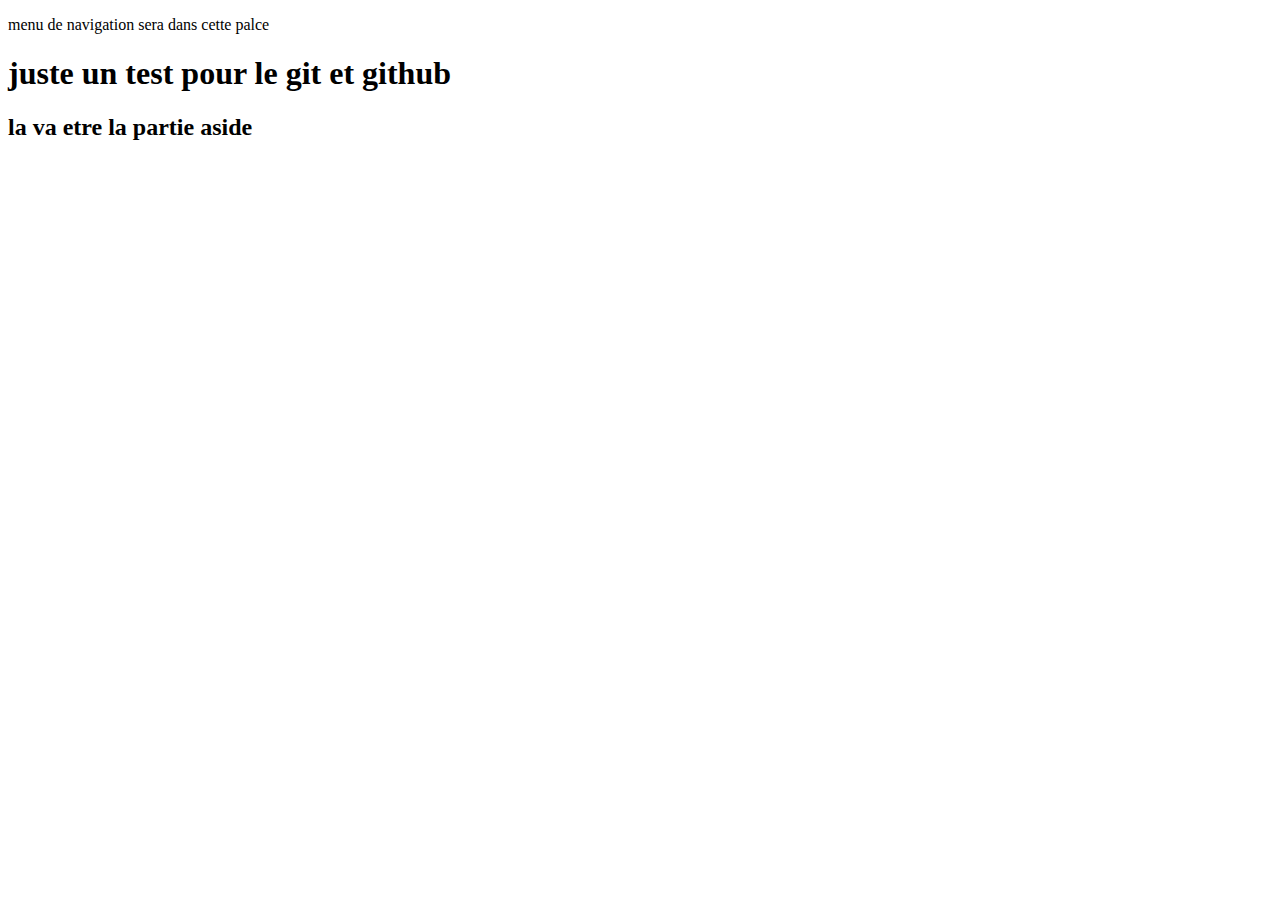
==== index.html @ 2280778e "ch tst indx" ====
<!doctype html>


<html lang="fr">


 <meta charset="utf-8"> 
 <link rel="stylesheet" type="text/css" href="test1.css"> 
 <title> web tests for git and github</title>


 <body>

<main>

    <section>
        <head>

        <p> menu de navigation sera dans cette palce </p>

        </head>


    <h1> juste un test pour le git et github </h1>






    </section>



    <aside>

<h2> la va etre la partie aside </h2>


    </aside>
















</main>












 </body>











</html>
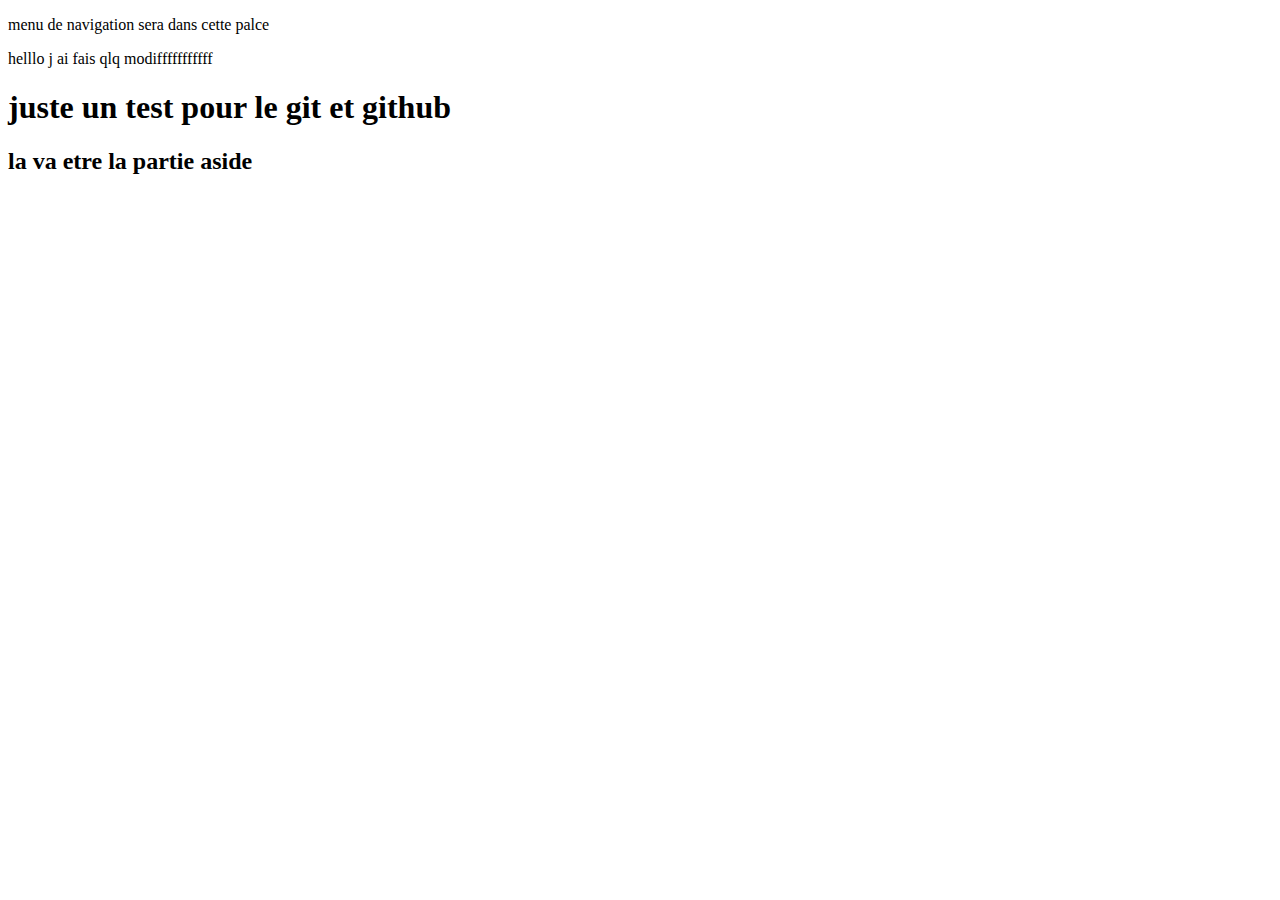
==== commit 02b1fc42: "qlqs chgmnt" ====
--- a/index.html
+++ b/index.html
@@ -17,6 +17,7 @@
         <head>
 
         <p> menu de navigation sera dans cette palce </p>
+        helllo j ai fais qlq modifffffffffff 
 
         </head>
 
